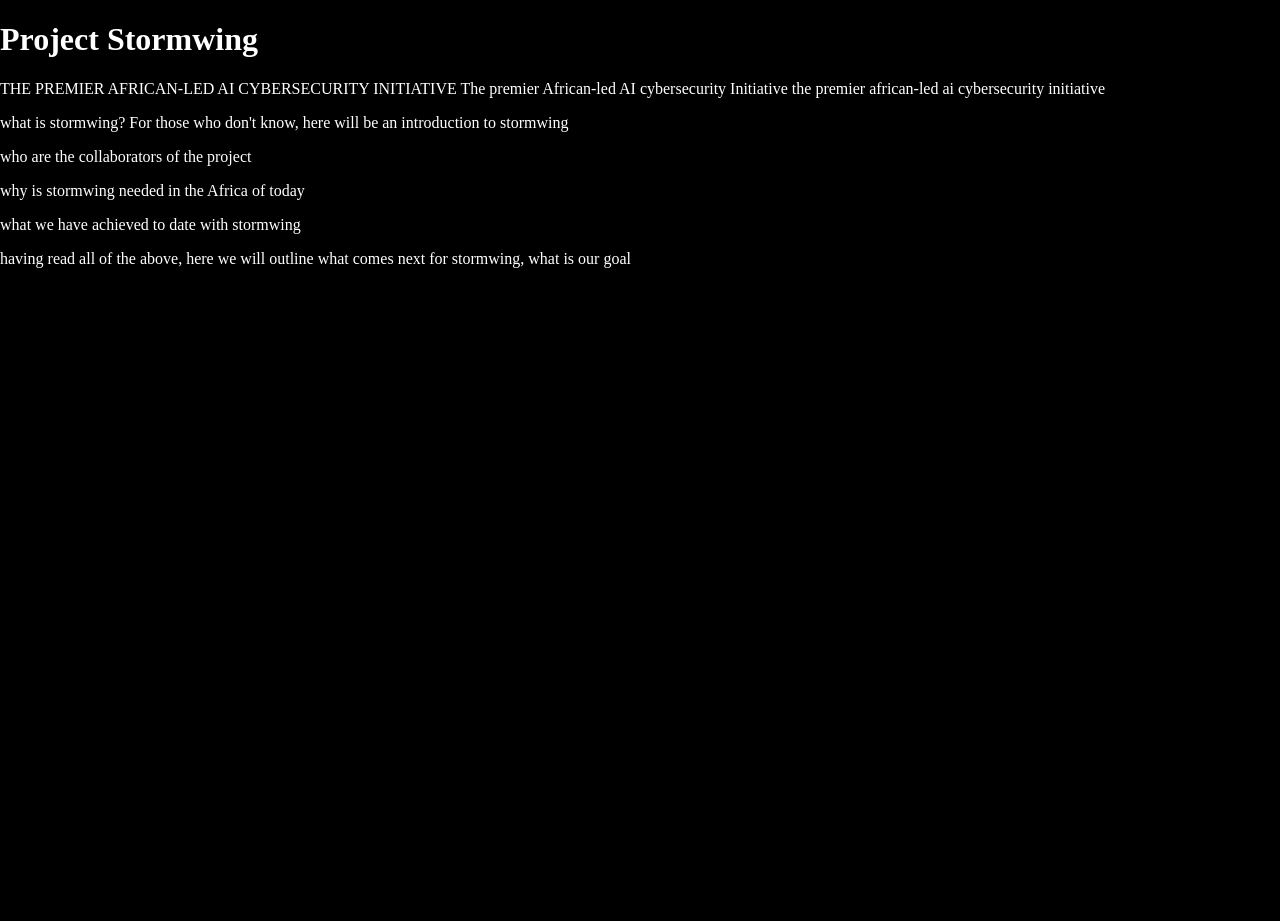
==== strmwng.html @ 40d6937b "Add files via upload" ====
<!DOCTYPE html>
<html lang="en">

<head>
	<meta charset="UTF-8"> <!-- character set to be used -->
	<meta name="viewport" content="width=device-width, initial-scale=1.0"> <!-- viewport not to make use of desktop mode for every device
																				initial scale 1.0 is have zoom at 100% (no zoom)-->

	<title>Project Stormwing</title> <!-- what appears in the tab -->
	<meta name="description" content="The premier African-lead AI Cybersecurity initiative"> <!-- description that appears on google searches-->
	<link rel="stylesheet" href="strmwng_style.css"> <!-- link to style sheet-->
	<link rel="icon" type="image/png" href="cyberstorm-mu.png"> <!-- rel is relationship; shows that linked relationship is of type icon
																	type is to specify that it is image(png)
																	href is html reference to file -->

	<!-- open graph data-->
	<!-- for sociel media use-->
	<meta property="og:title" content="Project Stormwing"/>
	<meta property="og:description" content="The premier African-lead AI Cybersecurity initiative"/>
	<meta property="og:image" content="http://projectstormwing.mu/cyberstorm-mu.png"/> <!-- link to image-->
	<meta property="og:property" content="http://projectstormwing.mu"/> <!-- link to website-->
	<meta name="twitter:card" content="summary_large_image"/> <!-- it's twitter, dont worry what it means-->
</head>

<!-- can have classes inside p tags to stylise paragraphs -->
<!-- span tags used to stylise words-->
<!-- div tags are the divisions of the main tags -->

<body>
	<main>
		<div class="bonnie-tyler">
			<h1>Project Stormwing</h1>
			<p class="subtitle">THE PREMIER AFRICAN-LED AI CYBERSECURITY INITIATIVE
			The premier African-led AI cybersecurity Initiative
			the premier african-led ai cybersecurity initiative</p>
		</div>

		<div class="intro-to">
			<p>what is stormwing? For those who don't know, here will be an introduction to stormwing</p>
		</div>

		<div class="les-collabos">
			<p>who are the collaborators of the project</p>
		</div>

		<div class="why">
			<p>why is stormwing needed in the Africa of today</p>
		</div>

		<div class="stormwing-invictus">
			<p>what we have achieved to date with stormwing</p>
		<div>

		<div class="mission">
			<p>having read all of the above, here we will outline what comes next for stormwing, what is our goal</p>
		</div>

		<footer>
			<p></p>
		</footer>
	</main>
</body>

</html>
---- strmwng_style.css ----
body {
	background-color: black;
	color: white;
	margin: 0;
	height: 100vh;
}
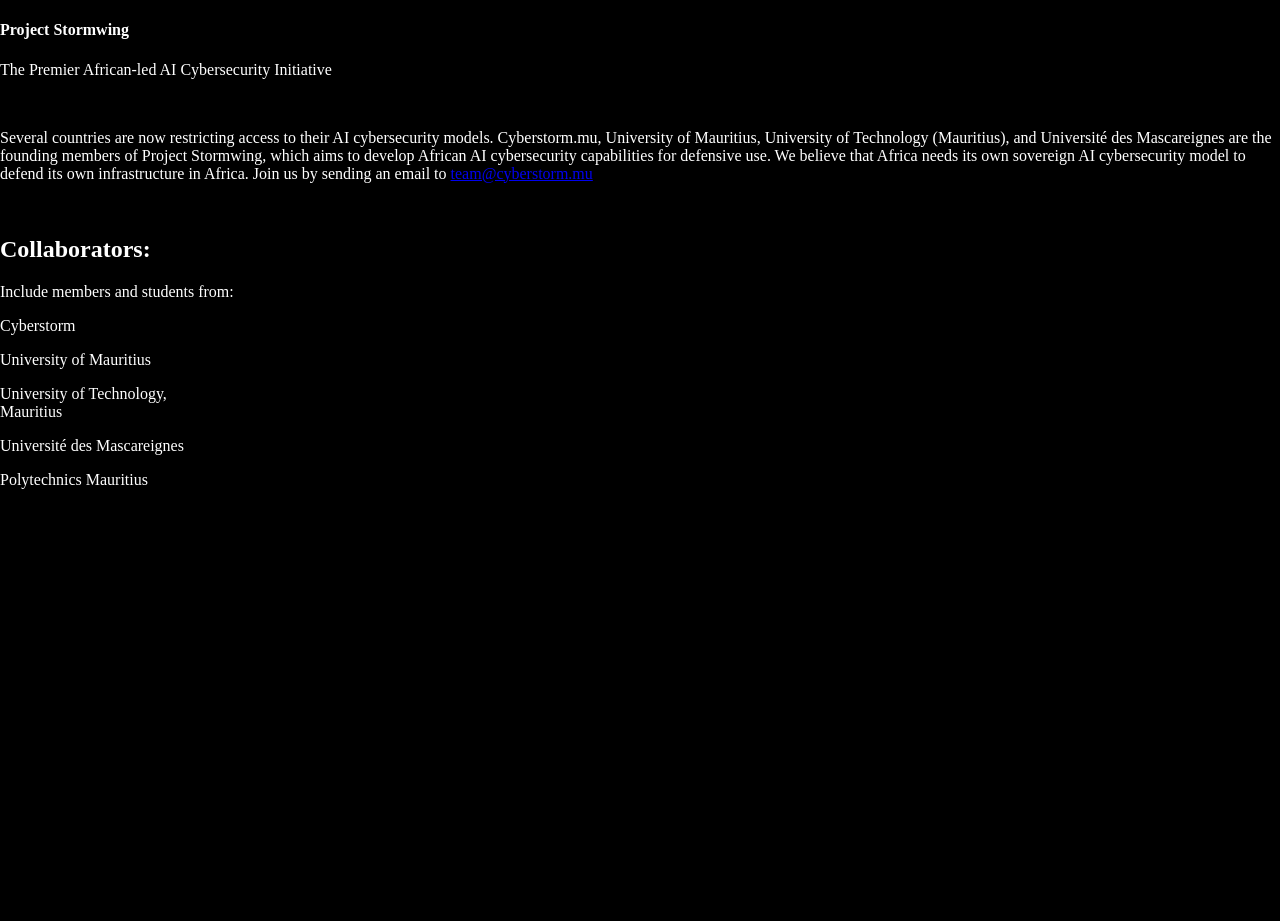
==== commit 8badec66: "Update strmwng.html" ====
--- a/strmwng.html
+++ b/strmwng.html
@@ -8,6 +8,12 @@
 
 	<title>Project Stormwing</title> <!-- what appears in the tab -->
 	<meta name="description" content="The premier African-lead AI Cybersecurity initiative"> <!-- description that appears on google searches-->
+	
+	<!-- linking to google to get font-->
+	<link rel="preconnect" href="https://fonts.googleapis.com">
+	<link rel="preconnect" href="https://fonts.gstatic.com" crossorigin>
+	<link href="https://fonts.googleapis.com/css2?family=Spectral:ital,wght@0,200;0,300;0,400;0,500;0,600;0,700;0,800;1,200;1,300;1,400;1,500;1,600;1,700;1,800&display=swap" rel="stylesheet">
+	
 	<link rel="stylesheet" href="strmwng_style.css"> <!-- link to style sheet-->
 	<link rel="icon" type="image/png" href="cyberstorm-mu.png"> <!-- rel is relationship; shows that linked relationship is of type icon
 																	type is to specify that it is image(png)
@@ -16,9 +22,9 @@
 	<!-- open graph data-->
 	<!-- for sociel media use-->
 	<meta property="og:title" content="Project Stormwing"/>
-	<meta property="og:description" content="The premier African-lead AI Cybersecurity initiative"/>
-	<meta property="og:image" content="http://projectstormwing.mu/cyberstorm-mu.png"/> <!-- link to image-->
-	<meta property="og:property" content="http://projectstormwing.mu"/> <!-- link to website-->
+	<meta property="og:description" content="The premier African-led AI Cybersecurity initiative"/>
+	<meta property="og:image" content="https://projectstormwing.mu/cyberstorm-mu.png"/> <!-- link to image-->
+	<meta property="og:url" content="https://projectstormwing.mu"/> <!-- link to website-->
 	<meta name="twitter:card" content="summary_large_image"/> <!-- it's twitter, dont worry what it means-->
 </head>
 
@@ -28,36 +34,39 @@
 
 <body>
 	<main>
-		<div class="bonnie-tyler">
-			<h1>Project Stormwing</h1>
-			<p class="subtitle">THE PREMIER AFRICAN-LED AI CYBERSECURITY INITIATIVE
-			The premier African-led AI cybersecurity Initiative
-			the premier african-led ai cybersecurity initiative</p>
-		</div>
+		<section class="bonnie-tyler">	
+			<article class="content-body">
+				<section>
 
-		<div class="intro-to">
-			<p>what is stormwing? For those who don't know, here will be an introduction to stormwing</p>
-		</div>
+					<h1 class="title">Project Stormwing</h1>
+					<p class="subtitle">The Premier African-led AI Cybersecurity Initiative</p>
+			
+				</section>
+				<br>
+				<section class="intro-mission" id="introduction">
 
-		<div class="les-collabos">
-			<p>who are the collaborators of the project</p>
-		</div>
+					<p>Several countries are now restricting access to their AI cybersecurity models. Cyberstorm.mu, University of Mauritius, 
+					University of Technology (Mauritius), and Université des Mascareignes are the founding members of Project Stormwing, 
+					which aims to develop African AI cybersecurity capabilities for defensive use. We believe that Africa needs its own sovereign AI cybersecurity model to defend its own infrastructure in Africa. Join us by sending an email to <a href="mailto: team@cyberstorm.mu" class="footer-email">team@cyberstorm.mu</a>
 
-		<div class="why">
-			<p>why is stormwing needed in the Africa of today</p>
-		</div>
+				</section>
+				<br>
+				<section class="les-collabos" id="collabo">
 
-		<div class="stormwing-invictus">
-			<p>what we have achieved to date with stormwing</p>
-		<div>
+					<h2>Collaborators:</h2>
+					<div class="collab-hero">
+					<p>Include members and students from:</p>
+					</div>
+					<div class="collab-list">
+					<p class="cyberstorm">Cyberstorm</p>
+					<p>University of Mauritius</p>
+					<p>University of Technology,<br>Mauritius</p>
+					<p>Université des Mascareignes</p>
+					<p>Polytechnics Mauritius</p>
+					</div>
 
-		<div class="mission">
-			<p>having read all of the above, here we will outline what comes next for stormwing, what is our goal</p>
-		</div>
-
-		<footer>
-			<p></p>
-		</footer>
+				</section>
+				
 	</main>
 </body>
 
